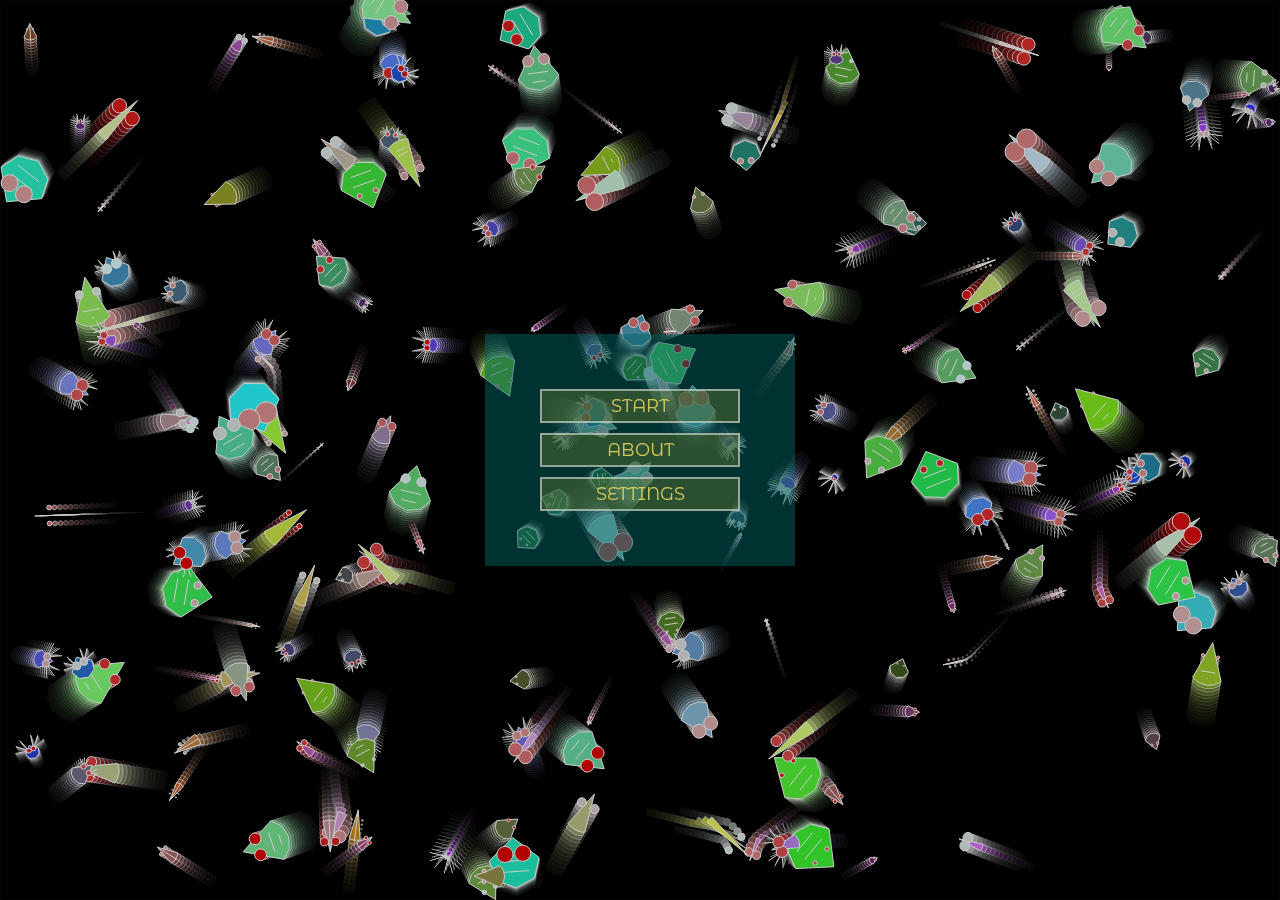
==== INDEX.html @ ce4e8c8e "added menu and settings" ====
<!DOCTYPE html>
<html lang="pl">

<head>
    <meta charset="utf-8">
    <meta name="viewport" content="width=device-width, user-scalable=no, initial-scale=1.0, maximum-scale=1.0, minimum-scale=1.0">
    <title>Rectangle World</title>
    <link rel="stylesheet" href="css/style.css">
    <link href="https://fonts.googleapis.com/css2?family=Montserrat+Alternates:wght@700&family=Press+Start+2P&display=swap" rel="stylesheet">
</head>

<body>
    <div id='mainMenuWrap'>
        <div class='infoBackground' id='mainMenu'>
            <a href="REC%20W.html"><button class='mainMenuButton'>START</button></a>
            <button class='mainMenuButton' id='menuAbout'>ABOUT</button>
            <button class='mainMenuButton' id='menuSettings'>SETTINGS</button>
        </div>
        <div class='infoBackground' id='about'>
            <h2>ABOUT</h2>
            <p>
                This project, called Rectangle World, is a simple evolution simulator. In this world lives two kinds of creatures: plants and bugs. Plants don't subject evolution, they are only the first link in the trophic chain. However, Bugs in their lives are doing couple thinks: born, looking for plants when hungry, eat plants, looking for mate when full, reproducing and die. Bugs have four features: speed, size, senses and aggression.<br>
                Being fast bug have obvious earnings but it is associated with shorter life and with greater energy loss when in move. Bigger bugs have advantage, because smaller bugs run away from bigger ones (when the difference is significant). Size is associated with greater energy cost of move and reproduce. When bug is big and fast its movement energy loss grows exponentially. Bug with sharp senses have bigger field of view, which helps to find treat and mate. However, better senses involves higher energy loss and oftener noticing a bigger bug, which forces fleeing. Aggression indicates how often bug is sharing food when eats one plant with another bug (there are space only for two bugs near one plant). If two bugs chose to share food, each get half of plant. If one critter chose not to share, this bug gets all the food and another one gets nothing. If two bugs chose not to share, no one gets any food. However, critters remember who didn't share with them and in future they are not so willing to share with this individual. The features of bug determine its appearance <br>
                To reproduce bugs have to find another critter, who also wants to mate and is representative of the same species. Children inherit features after their parents with some inaccuracy. With passing generation in this small world new species arise. <br>
            </p>
            <h2>KEYBOARD SHORTCUTS:</h2>
            <p class='center'>
                "m" - show/hide info bar <br>
                space bar - pause/unpause <br>
                forward arrow - speed up time <br>
                back arrow - slow down time
            </p>
            <button class='mainMenuButton' id='aboutBack'>BACK</button>
        </div>
        <div class='infoBackground' id='settings'>
            <h2>SETTINGS</h2>
            <h3>START GENES</h3>
            <div id=startGenesContainer>
                <div class='featureInputContainer'>
                    <p>speed (0.3-3)</p>
                    <input id='inputSpeed' type="number" min='0.3' max='3' step='0.1' value='1'>
                </div>
                <div class='featureInputContainer'>
                    <p>size (0.3-3)</p>
                    <input id='inputSize' type="number" min='0.3' max='3' step='0.1' value='1'>
                </div>
                <div class='featureInputContainer'>
                    <p>senses (0.3-3)</p>
                    <input id='inputSenses' type="number" min='0.3' max='3' step='0.1' value='1'>
                </div>
                <div class='featureInputContainer'>
                    <p>aggression (0-2)</p>
                    <input id='inputAggression' type="number" min='0' max='2' step='0.1' value='1'>
                </div>
            </div>
            <h3>DENSITY OF PLANTS</h3>
            <div class='selectionBar' id='selectionBarDensity'>
                <div class='leftTriangle'></div>
                <div class='rectangle  active'></div>
                <div class='rectangle active'></div>
                <div class='rectangle active'></div>
                <div class='rectangle active'></div>
                <div class='rectangle notActive'></div>
                <div class='rectangle notActive'></div>
                <div class='rectangle notActive'></div>
                <div class='rightTriangle'></div>
            </div>
            <h3>SPEED OD EVOLUTION</h3>
            <div class='selectionBar' id='selectionBarEvolSpeed'>
                <div class='leftTriangle'></div>
                <div class='rectangle active'></div>
                <div class='rectangle active'></div>
                <div class='rectangle active'></div>
                <div class='rectangle active'></div>
                <div class='rectangle notActive'></div>
                <div class='rectangle notActive'></div>
                <div class='rectangle notActive'></div>
                <div class='rightTriangle'></div>
            </div>
            <h3>ENDLESS EVOLUTION</h3>
            <button id='endlessEvolution'>NO</button>
            <button class='mainMenuButton' id='settingsBack'>BACK</button>
        </div>
    </div>
    <script src="js/VAR.js"></script>
    <script src="js/menu.js"></script>
    <script src='js/Plant.js'></script>
    <script src='js/Critter.js'></script>
    <script src='js/CritterStats.js'></script>
    <script src="js/Species.js"></script>
</body></html>
---- css/style.css ----
:root {
    --ziel: rgba(85, 107, 47, .5);
    --ziel2: rgba(85, 107, 47, .8);
    --nieb: rgba(0, 47, 107, .5);
    --buttonBorder: 2px solid rgba(255, 255, 255, .5);
    --napisy: rgba(255, 230, 100, .8);
    --infoBackground: rgba(0, 100, 100, .5);
}

* {
    margin: 0;
    padding: 0;
    box-sizing: border-box;
    font-size: 10px;
    font-family: 'Montserrat Alternates', sans-serif;
}

body {
    background-color: rgb(80, 80, 80);
    /*overflow-x: hidden;*/
}

p#auxiliary_line {
    position: absolute;
    top: 100vh;
    opacity: 0;
}

div#species {
    position: absolute;
    padding: 1rem;
    /*JS*/
}

div#species:hover {
    cursor: default;
}

div#species h1 {
    font-size: 1.8rem;
    line-height: 2rem;
    margin: .5rem;
}

div#species .speciesLabel {
    position: relative;
    display: inline-block;
    background-color: rgba(150, 150, 50, .5);
    border: 2px solid white;
    overflow: hidden;
    padding: .5rem;
    margin: .5rem;
    width: 240px;
}

.speciesLabel h3 {
    font-size: 1.6rem;
    text-decoration: underline;
    text-align: center;
    margin: .5rem;
    font-style: italic;
}

.speciesLabel h4 {
    font-size: 1.2rem;
    text-align: center;
    margin-bottom: 1.5rem;
    margin-top: 1.2rem;
}

.speciesLabel h4.Spopulation {
    margin-bottom: 0rem;
}

.speciesLabel h5 {
    font-size: 1.1rem;
    margin-left: 2rem;
}

.speciesLabel canvas {
    position: absolute;
    top: 6.5rem;
    right: 2rem;
}

canvas {
    position: absolute;
    z-index: 1;
}

canvas#quantityGraph {
    position: absolute;
    /*left: 25px;*/
    /*bottom: 5px;*/
    opacity: .8;
    border: 1px solid white;
}

div#mainMenuWrap {
    width: 100vw;
    height: 100vh;
    position: absolute;
    overflow: hidden;
    display: flex;
    justify-content: center;
    align-items: center;
    color: var(--napisy);
}

div.infoBackground {
    z-index: 3;
    background-color: var(--infoBackground);
    overflow: hidden;
    transition: all .5s ease;
}

div#mainMenuWrap div.infoBackground {
    position: absolute;
    padding: 5rem;
    display: flex;
    align-items: center;
    flex-direction: column;
    transition: all .8s ease
}

div#mainMenuWrap div.infoBackground p {
    font-size: 1.5rem;
    width: 60vw;
    margin-bottom: 1rem;
}

div#mainMenuWrap div.infoBackground p.center {
    text-align: center;
}

div#mainMenuWrap div.infoBackground h2 {
    font-size: 2.5rem;
    margin-bottom: 1rem;
    text-align: center;
}

div#mainMenuWrap div.infoBackground h3 {
    font-size: 1.8rem;
    text-align: center;
}

div#mainMenuWrap #about,
div#mainMenuWrap #settings {
    transform: translateY(-100vh);
    opacity: 0;
}

div#settings #startGenesContainer {
    display: flex;
    flex-direction: row;
}

div#settings #startGenesContainer .featureInputContainer {
    width: 14rem;
    padding: 8px;
    display: flex;
    flex-direction: column;
    align-items: center;
}

div#settings #startGenesContainer .featureInputContainer input {
    width: 6rem;
    text-align: center;
    font-size: 1.5rem;
    background-color: var(--nieb);
    color: var(--napisy);
}

div#settings #startGenesContainer .featureInputContainer p {
    text-align: center;
    margin-bottom: 5px;
}

div#settings .selectionBar {
    display: flex;
    flex-direction: row;
}

div#settings .rectangle {
    background-color: var(--napisy);
    margin: .5rem .2rem 1.5rem;
    height: 3rem;
    width: 1.5rem;
    opacity: .1;
}

div#settings .leftTriangle {
    margin: .5rem .2rem 1.5rem;
    width: 0;
    height: 0;
    border-top: 1.5rem solid transparent;
    border-right: 2rem solid var(--ziel2);
    border-bottom: 1.5rem solid transparent
}

div#settings .rightTriangle {
    margin: .5rem .2rem 1.5rem;
    width: 0;
    height: 0;
    border-top: 1.5rem solid transparent;
    border-left: 2rem solid var(--ziel2);
    border-bottom: 1.5rem solid transparent
}

div#settings .leftTriangle:hover,
div#settings .rightTriangle:hover {
    cursor: pointer;
}

div#settings .leftTriangle:hover {
    border-right: 2rem solid rgba(255, 255, 255, .7);
}

div#settings .rightTriangle:hover {
    border-left: 2rem solid rgba(255, 255, 255, .7);
}

div#settings .active {
    opacity: .8;
    border: 2px solid var(--ziel2);
}

div#settings button#endlessEvolution {
    font-size: 1.3rem;
    width: 5rem;
    padding: .5rem;
    margin: .5rem .2rem 1.5rem;

}

div#infoBar {
    position: absolute;
    top: 0;
    /*left: -260px;*/
    /*width: 260px;*/
    /*height: 100vh;*/
}

#buttons {
    position: absolute;
    left: 20px;
    top: 0;
    display: flex;
    z-index: 3;
}

#statsNames,
#stats {
    position: absolute;
    left: 20px;
    top: 2rem;
    z-index: 4;
    /*padding: 2rem;*/
    /*width: 240px;*/
    display: flex;
    flex-direction: column;
    align-items: flex-start;
}

#stats {
    display: flex;
    flex-direction: column;
    align-items: flex-end;
    z-index: 3;
    text-align: end;
}

p {
    /*font-size: 1.3rem;*/
    color: var(--napisy);
}

p:hover {
    cursor: default;
}

div.statsGroup {
    margin-top: .9rem;
}

p.invisible {
    opacity: 0;
}

button {
    font-size: 1.2rem;
    /*width: 90px;*/
    color: var(--napisy);
    background-color: var(--ziel);
    border: var(--buttonBorder);
}

button.animSpeed {
    /*width: 50px;*/
}

button.mainMenuButton {
    width: 20rem;
    font-size: 1.8rem;
    line-height: 3rem;
    margin: .5rem;
}

button:hover {
    cursor: pointer;
    background-color: var(--nieb);
    color: rgba(255, 255, 255, .5);
}

#showInfoBar {
    position: absolute;
    /*height: 100vh;*/
    width: 20px;
    z-index: 50;
    background-color: var(--ziel);
    border: var(--buttonBorder);
    display: flex;
    justify-content: center;
    align-items: center;
    flex-direction: column;
}

#showInfoBar .arrow {
    margin-top: 4px;
    position: relative;
    background-color: var(--napisy);
    width: 10px;
    height: 2px;
    transition: all .5s ease;
}

#showInfoBar .arrow#arrow1 {
    transform: rotate(45deg);
}

#showInfoBar .arrow#arrow2 {
    transform: rotate(-45deg);
}

input.toggler#sideToggler {
    position: absolute;
    width: 20px;
    height: 100vh;
    opacity: 0;
    left: 0;
    z-index: 100;
}

input.toggler#sideToggler:hover {
    cursor: pointer;
}

input.toggler#sideToggler:checked + #infoBar {
    transform: translateX(260px);
}

input.toggler#sideToggler:hover ~ #showInfoBar {
    background-color: var(--nieb);
}

input.toggler#sideToggler:checked ~ #showInfoBar .arrow#arrow1 {
    transform: rotate(-45deg);
}

input.toggler#sideToggler:checked ~ #showInfoBar .arrow#arrow2 {
    transform: rotate(45deg);
}


/*@media (max-width:800px) {

    #infoBar {
        width: 170px;
    }

    #statsNames,
    #stats {
        width: 150px;
        padding: .5rem;
    }

    p {
        font-size: 1rem;
    }

    button {
        width: 45px;
        font-size: 1rem;
    }

    button.animSpeed {
        width: 35px;
    }

    canvas#quantityGraph {
        left: 21px;
        bottom: 1px;
    }
}

/*wykomentowane fragmenty są ustawiane w js*/
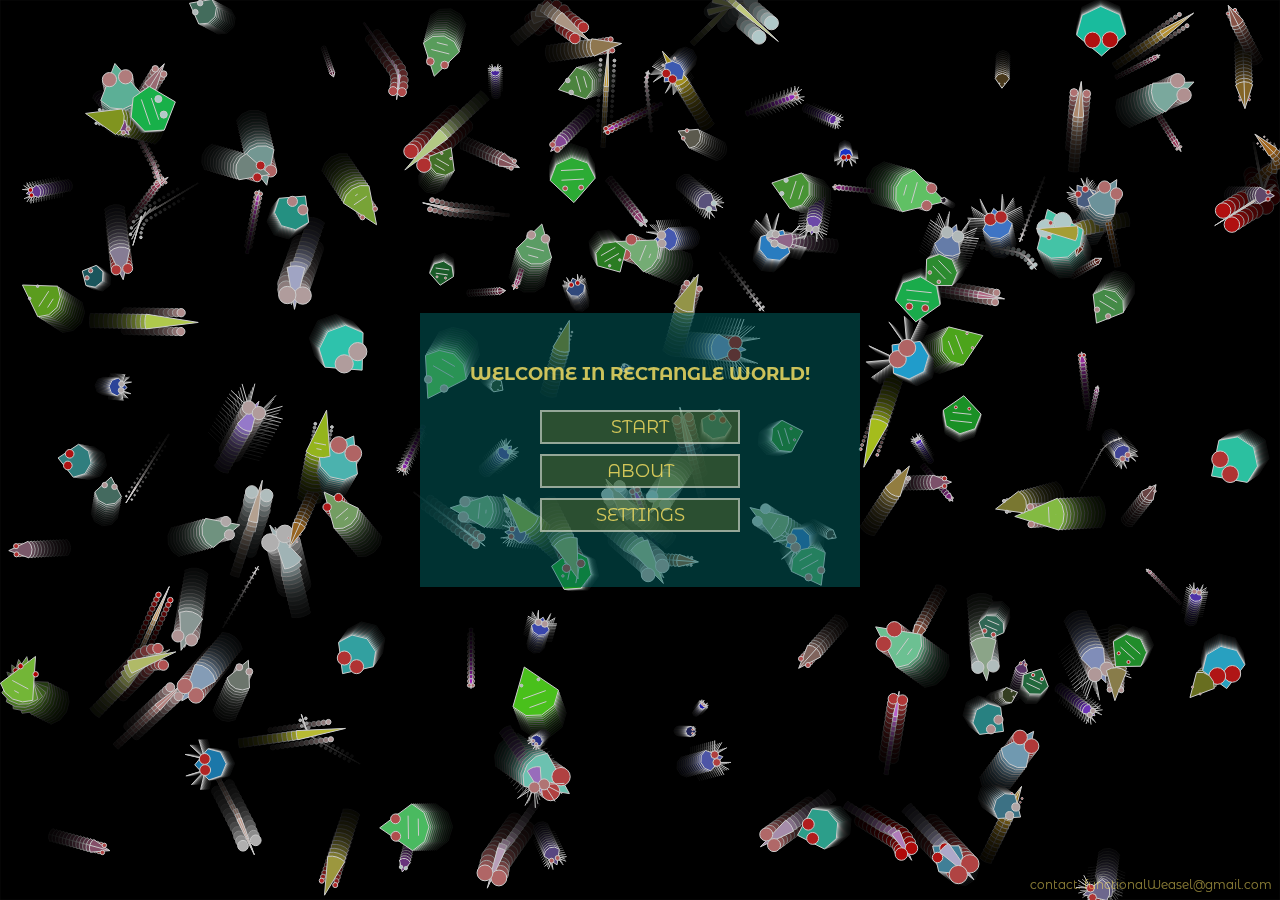
==== commit 1f503808: "added media queries, correction about page, added contact" ====
--- a/INDEX.html
+++ b/INDEX.html
@@ -12,6 +12,7 @@
 <body>
     <div id='mainMenuWrap'>
         <div class='infoBackground' id='mainMenu'>
+            <h3>WELCOME IN RECTANGLE WORLD!</h3>
             <a href="REC%20W.html"><button class='mainMenuButton'>START</button></a>
             <button class='mainMenuButton' id='menuAbout'>ABOUT</button>
             <button class='mainMenuButton' id='menuSettings'>SETTINGS</button>
@@ -19,9 +20,9 @@
         <div class='infoBackground' id='about'>
             <h2>ABOUT</h2>
             <p>
-                This project, called Rectangle World, is a simple evolution simulator. In this world lives two kinds of creatures: plants and bugs. Plants don't subject evolution, they are only the first link in the trophic chain. However, Bugs in their lives are doing couple thinks: born, looking for plants when hungry, eat plants, looking for mate when full, reproducing and die. Bugs have four features: speed, size, senses and aggression.<br>
-                Being fast bug have obvious earnings but it is associated with shorter life and with greater energy loss when in move. Bigger bugs have advantage, because smaller bugs run away from bigger ones (when the difference is significant). Size is associated with greater energy cost of move and reproduce. When bug is big and fast its movement energy loss grows exponentially. Bug with sharp senses have bigger field of view, which helps to find treat and mate. However, better senses involves higher energy loss and oftener noticing a bigger bug, which forces fleeing. Aggression indicates how often bug is sharing food when eats one plant with another bug (there are space only for two bugs near one plant). If two bugs chose to share food, each get half of plant. If one critter chose not to share, this bug gets all the food and another one gets nothing. If two bugs chose not to share, no one gets any food. However, critters remember who didn't share with them and in future they are not so willing to share with this individual. The features of bug determine its appearance <br>
-                To reproduce bugs have to find another critter, who also wants to mate and is representative of the same species. Children inherit features after their parents with some inaccuracy. With passing generation in this small world new species arise. <br>
+                This project, called Rectangle World, is a simple evolution simulator. In this world lives two kinds of creatures: plants and bugs. Plants don't subject evolution, they are only the first link in the trophic chain. Bugs are more interesting, they have two purposes: eat when hungry, mate when full. Bugs have four features (inherited from their parents): speed, size, senses and aggression.<br>
+                Being fast bug have obvious earnings but it is associated with shorter life and greater energy loss when in move. Bigger bugs have advantage, because smaller bugs run away from bigger ones (when the difference is significant). Size is associated with greater energy cost of move and reproduce. When a bug is big and fast its movement energy loss grows exponentially. Bug with sharp senses have bigger field of view, which helps to find treat or lover. However, better senses involve higher energy loss and oftener noticing a bigger bug, which forces fleeing. Aggression indicates how often a bug is sharing food when eating with another bug (there are space only for two bugs near one plant). If two bugs chose to share food, each get half of the plant. If one critter chose not to share, this bug gets all the food and another one gets nothing. If two bugs chose not to share, no one gets any food. However, critters remember who didn't share with them and in future they are not so willing to share with this individual. The features of a bug determine its appearance <br>
+                To reproduce bugs have to find another critter, who also wants to mate and is representative of the same species. Children inherit features after their parents with some inaccuracy. With passing generation in this small world new species arises. <br>
             </p>
             <h2>KEYBOARD SHORTCUTS:</h2>
             <p class='center'>
@@ -81,6 +82,7 @@
             <button id='endlessEvolution'>NO</button>
             <button class='mainMenuButton' id='settingsBack'>BACK</button>
         </div>
+        <p class='footer'>contact: functionalWeasel@gmail.com</p>
     </div>
     <script src="js/VAR.js"></script>
     <script src="js/menu.js"></script>
@@ -88,4 +90,6 @@
     <script src='js/Critter.js'></script>
     <script src='js/CritterStats.js'></script>
     <script src="js/Species.js"></script>
-</body></html>
+</body>
+
+</html>
--- a/css/style.css
+++ b/css/style.css
@@ -12,7 +12,9 @@
     padding: 0;
     box-sizing: border-box;
     font-size: 10px;
-    font-family: 'Montserrat Alternates', sans-serif;
+    font-family:
+        'Montserrat Alternates',
+        sans-serif;
 }
 
 body {
@@ -28,7 +30,7 @@
 
 div#species {
     position: absolute;
-    padding: 1rem;
+    padding: .5rem;
     /*JS*/
 }
 
@@ -37,8 +39,8 @@
 }
 
 div#species h1 {
-    font-size: 1.8rem;
-    line-height: 2rem;
+    font-size: 1.5rem;
+    line-height: 1.7rem;
     margin: .5rem;
 }
 
@@ -48,24 +50,32 @@
     background-color: rgba(150, 150, 50, .5);
     border: 2px solid white;
     overflow: hidden;
-    padding: .5rem;
-    margin: .5rem;
-    width: 240px;
+    padding: .4rem;
+    /*.5*/
+    margin: .4rem;
+    /*.5*/
+    width: 220px;
+    /*240*/
 }
 
 .speciesLabel h3 {
-    font-size: 1.6rem;
+    font-size: 1.4rem;
+    /*1.6*/
     text-decoration: underline;
     text-align: center;
-    margin: .5rem;
+    margin: .4rem;
+    /*.5*/
     font-style: italic;
 }
 
 .speciesLabel h4 {
-    font-size: 1.2rem;
+    font-size: 1.1rem;
+    /*1.2*/
     text-align: center;
-    margin-bottom: 1.5rem;
-    margin-top: 1.2rem;
+    margin-bottom: 1rem;
+    /*1.5*/
+    margin-top: 1rem;
+    /*1.2*/
 }
 
 .speciesLabel h4.Spopulation {
@@ -73,14 +83,18 @@
 }
 
 .speciesLabel h5 {
-    font-size: 1.1rem;
-    margin-left: 2rem;
+    font-size: 1rem;
+    /*1.1*/
+    line-height: 1.2rem;
+    margin-left: 1.8rem;
+    /*2*/
 }
 
 .speciesLabel canvas {
     position: absolute;
-    top: 6.5rem;
-    right: 2rem;
+    top: 5.8rem;
+    right: 1.8rem;
+    /*2*/
 }
 
 canvas {
@@ -94,17 +108,6 @@
     /*bottom: 5px;*/
     opacity: .8;
     border: 1px solid white;
-}
-
-div#mainMenuWrap {
-    width: 100vw;
-    height: 100vh;
-    position: absolute;
-    overflow: hidden;
-    display: flex;
-    justify-content: center;
-    align-items: center;
-    color: var(--napisy);
 }
 
 div.infoBackground {
@@ -114,6 +117,20 @@
     transition: all .5s ease;
 }
 
+
+/*MAIN MENU START*/
+
+div#mainMenuWrap {
+    width: 100vw;
+    height: 100vh;
+    position: absolute;
+    overflow: hidden;
+    display: flex;
+    justify-content: center;
+    align-items: center;
+    color: var(--napisy);
+}
+
 div#mainMenuWrap div.infoBackground {
     position: absolute;
     padding: 5rem;
@@ -127,10 +144,12 @@
     font-size: 1.5rem;
     width: 60vw;
     margin-bottom: 1rem;
+    text-align: justify;
 }
 
 div#mainMenuWrap div.infoBackground p.center {
     text-align: center;
+    width: auto;
 }
 
 div#mainMenuWrap div.infoBackground h2 {
@@ -144,10 +163,20 @@
     text-align: center;
 }
 
+div#mainMenuWrap div.infoBackground#mainMenu h3 {
+    margin-bottom: 2rem;
+}
+
+
+div#mainMenuWrap #about {
+    z-index: 3;
+}
+
 div#mainMenuWrap #about,
 div#mainMenuWrap #settings {
     transform: translateY(-100vh);
     opacity: 0;
+    z-index: 2;
 }
 
 div#settings #startGenesContainer {
@@ -230,8 +259,19 @@
     width: 5rem;
     padding: .5rem;
     margin: .5rem .2rem 1.5rem;
-
-}
+}
+
+p.footer {
+    position: fixed;
+    font-size: 1.4rem;
+    bottom: 1rem;
+    right: 1rem;
+    z-index: 10;
+    opacity: .7;
+}
+
+/*MAIN MENU END*/
+
 
 div#infoBar {
     position: absolute;
@@ -268,6 +308,13 @@
     align-items: flex-end;
     z-index: 3;
     text-align: end;
+}
+
+#startSettingsInfo {
+    position: absolute;
+    color: black;
+    display: block;
+    /*top, font-size, left, width, left, text-align, padding-rightt:JS*/
 }
 
 p {
@@ -345,7 +392,7 @@
 input.toggler#sideToggler {
     position: absolute;
     width: 20px;
-    height: 100vh;
+    /*height: 100vh;*/
     opacity: 0;
     left: 0;
     z-index: 100;
@@ -372,35 +419,212 @@
 }
 
 
-/*@media (max-width:800px) {
-
-    #infoBar {
-        width: 170px;
-    }
-
-    #statsNames,
-    #stats {
-        width: 150px;
-        padding: .5rem;
-    }
-
-    p {
+@media(max-width: 1300px) {
+
+    div#mainMenuWrap div.infoBackground#about p {
+        font-size: 1.3rem;
+        width: 70vw;
+        margin-bottom: .8rem;
+    }
+
+    div#mainMenuWrap div.infoBackground#about h2 {
+        font-size: 2rem;
+        margin-bottom: .7rem;
+    }
+
+    button.mainMenuButton#aboutBack {
+        width: 12rem;
+        font-size: 1.6rem;
+        line-height: 2.5rem;
+    }
+
+
+    p.footer {
+        font-size: 1.2rem;
+        bottom: .8rem;
+        right: .8rem;
+    }
+}
+
+
+@media (max-width:700px),
+(max-height:600px) {
+
+    /*SPECIES LABELS START*/
+
+    div#species h1 {
+        font-size: 1.2rem;
+        line-height: 1.4rem;
+        margin: .35rem;
+    }
+
+    div#species .speciesLabel {
+        border: 1px solid white;
+        padding: .2rem;
+        margin: .2rem;
+        width: 180px;
+    }
+
+    .speciesLabel h3 {
+        font-size: 1.1rem;
+        margin: .2rem;
+    }
+
+    .speciesLabel h4 {
+        font-size: .9rem;
+        margin-bottom: .8rem;
+        margin-top: .5rem;
+    }
+
+    .speciesLabel h5 {
+        font-size: .8rem;
+        line-height: 1.1rem;
+        margin-left: 1.2rem;
+    }
+
+    .speciesLabel canvas {
+        top: 3.6rem;
+        right: 1.2rem;
+    }
+
+    /*SPECIES LABELS END*/
+
+    /*MAIN MENU START*/
+
+    div#mainMenuWrap div.infoBackground#about,
+    div#mainMenuWrap div.infoBackground#settings {
+        padding: 1.5rem;
+    }
+
+    button.mainMenuButton {
+        width: 18rem;
+        font-size: 1.6rem;
+        line-height: 2.8rem;
+        margin: .4rem;
+    }
+
+    div#mainMenuWrap div.infoBackground#about p {
+        font-size: 1.1rem;
+        width: 80vw;
+        margin-bottom: .5rem;
+    }
+
+    div#mainMenuWrap div.infoBackground#about h2 {
+        font-size: 1.8rem;
+        margin-bottom: .5rem;
+    }
+
+    button.mainMenuButton#aboutBack {
+        width: 10rem;
+        font-size: 1.5rem;
+        line-height: 2.2rem;
+    }
+
+    div#mainMenuWrap div.infoBackground p {
+        font-size: 1.1rem;
+    }
+
+    div#mainMenuWrap div.infoBackground h2 {
+        font-size: 1.8rem;
+        margin-bottom: .7rem;
+    }
+
+    div#mainMenuWrap div.infoBackground h3 {
+        font-size: 1.3rem;
+    }
+
+    button.mainMenuButton#settingsBack {
+        width: 10rem;
+        font-size: 1.5rem;
+        line-height: 2.2rem;
+    }
+
+    div#settings button#endlessEvolution {
+        font-size: 1.1rem;
+        width: 4.5rem;
+        padding: .3rem;
+        margin: .3rem .1rem 1.2rem;
+    }
+
+    div#settings .rectangle {
+        margin: .3rem .2rem 1rem;
+        height: 2.6rem;
+        width: 1.3rem;
+    }
+
+    div#settings .leftTriangle {
+        margin: .3rem .2rem 1rem;
+        border-top: 1.3rem solid transparent;
+        border-right: 1.7rem solid var(--ziel2);
+        border-bottom: 1.3rem solid transparent
+    }
+
+    div#settings .rightTriangle {
+        margin: .3rem .2rem 1rem;
+        border-top: 1.3rem solid transparent;
+        border-left: 1.7rem solid var(--ziel2);
+        border-bottom: 1.3rem solid transparent
+    }
+
+    div#settings .leftTriangle:hover {
+        border-right: 1.7rem solid rgba(255, 255, 255, .7);
+    }
+
+    div#settings .rightTriangle:hover {
+        border-left: 1.7rem solid rgba(255, 255, 255, .7);
+    }
+
+    div#settings #startGenesContainer .featureInputContainer input {
+        width: 4rem;
+        font-size: 1.2rem;
+    }
+
+    div#settings #startGenesContainer .featureInputContainer {
+        width: 10rem;
+        padding: 5px;
+    }
+
+    p.footer {
         font-size: 1rem;
-    }
-
-    button {
-        width: 45px;
-        font-size: 1rem;
-    }
-
-    button.animSpeed {
-        width: 35px;
-    }
-
-    canvas#quantityGraph {
-        left: 21px;
-        bottom: 1px;
-    }
-}
+        bottom: .7rem;
+        right: .7rem;
+    }
+}
+
+@media (max-width:600px),
+(max-height:420px) {
+
+    div#mainMenuWrap div.infoBackground#about p {
+        font-size: .9rem;
+        width: 95vw;
+        margin-bottom: .3rem;
+    }
+
+    div#mainMenuWrap div.infoBackground#about h2 {
+        font-size: 1.3rem;
+        margin-bottom: .3rem;
+    }
+
+    button.mainMenuButton#aboutBack {
+        width: 8rem;
+        font-size: 1.3rem;
+        line-height: 2rem;
+    }
+}
+
+@media (max-width:400px) {
+    div#settings #startGenesContainer {
+        display: flex;
+        flex-direction: column;
+    }
+}
+
+
+
+/*
+
+
+*/
 
 /*wykomentowane fragmenty są ustawiane w js*/
+/*poprawic responsywność w about*/
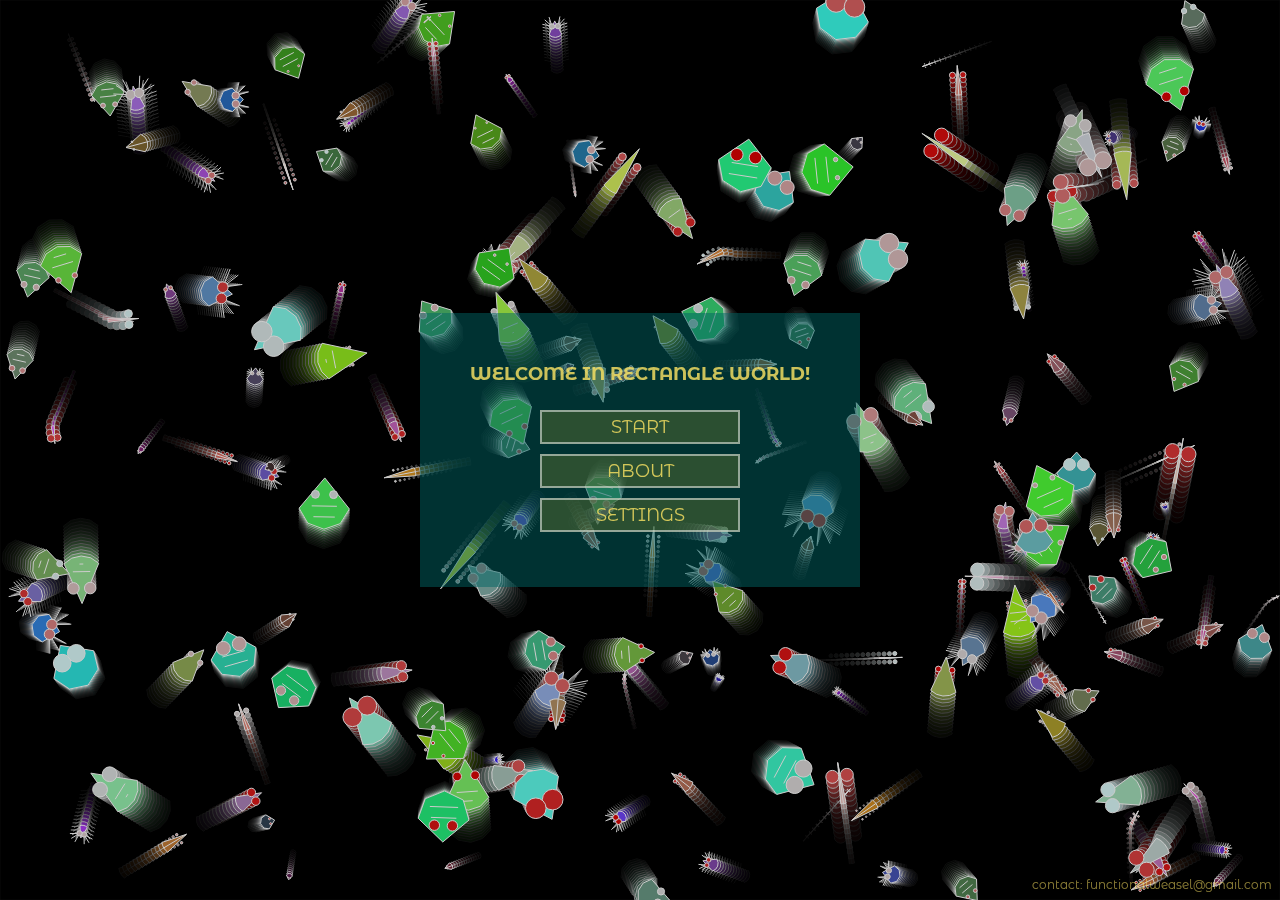
==== commit e06e4987: "added favicon, minor adjustments" ====
--- a/INDEX.html
+++ b/INDEX.html
@@ -3,10 +3,16 @@
 
 <head>
     <meta charset="utf-8">
-    <meta name="viewport" content="width=device-width, user-scalable=no, initial-scale=1.0, maximum-scale=1.0, minimum-scale=1.0">
     <title>Rectangle World</title>
+    <meta name="viewport" content="width=device-width, initial-scale=1.0">
+    <!--, user-scalable=no, maximum-scale=1.0, minimum-scale=1.0-->
     <link rel="stylesheet" href="css/style.css">
     <link href="https://fonts.googleapis.com/css2?family=Montserrat+Alternates:wght@700&family=Press+Start+2P&display=swap" rel="stylesheet">
+    <meta name="description" content="evolution simulator">
+    <meta name="keywords" content="evolution , simulator, rectangle , world , ewolucja , symulacja , prostokąt , świat ">
+    <meta http-equiv="X-UA-Compatible" content="IE=edge,chrome=1" />
+    <link rel="icon" href="favicon.ico">
+    <link rel="shortcut icon" href="favicon.ico" type="image/x-icon">
 </head>
 
 <body>
@@ -82,7 +88,7 @@
             <button id='endlessEvolution'>NO</button>
             <button class='mainMenuButton' id='settingsBack'>BACK</button>
         </div>
-        <p class='footer'>contact: functionalWeasel@gmail.com</p>
+        <p class='footer'>contact: functionalweasel@gmail.com</p>
     </div>
     <script src="js/VAR.js"></script>
     <script src="js/menu.js"></script>
@@ -93,3 +99,7 @@
 </body>
 
 </html>
+<!--
+issues:
+-sometimes the species labels show wrong population, don't know why
+-->
--- a/css/style.css
+++ b/css/style.css
@@ -19,7 +19,6 @@
 
 body {
     background-color: rgb(80, 80, 80);
-    /*overflow-x: hidden;*/
 }
 
 p#auxiliary_line {
@@ -28,6 +27,29 @@
     opacity: 0;
 }
 
+
+canvas {
+    position: absolute;
+    z-index: 1;
+}
+
+div.infoBackground {
+    z-index: 3;
+    background-color: var(--infoBackground);
+    overflow: hidden;
+    transition: all .5s ease;
+}
+
+p.footer {
+    position: fixed;
+    font-size: 1.4rem;
+    bottom: 1rem;
+    right: 1rem;
+    z-index: 10;
+    opacity: .7;
+}
+
+/*SPECIES SECTION START*/
 div#species {
     position: absolute;
     padding: .5rem;
@@ -51,31 +73,23 @@
     border: 2px solid white;
     overflow: hidden;
     padding: .4rem;
-    /*.5*/
     margin: .4rem;
-    /*.5*/
     width: 220px;
-    /*240*/
 }
 
 .speciesLabel h3 {
     font-size: 1.4rem;
-    /*1.6*/
     text-decoration: underline;
     text-align: center;
     margin: .4rem;
-    /*.5*/
     font-style: italic;
 }
 
 .speciesLabel h4 {
     font-size: 1.1rem;
-    /*1.2*/
     text-align: center;
     margin-bottom: 1rem;
-    /*1.5*/
     margin-top: 1rem;
-    /*1.2*/
 }
 
 .speciesLabel h4.Spopulation {
@@ -84,39 +98,17 @@
 
 .speciesLabel h5 {
     font-size: 1rem;
-    /*1.1*/
     line-height: 1.2rem;
     margin-left: 1.8rem;
-    /*2*/
 }
 
 .speciesLabel canvas {
     position: absolute;
     top: 5.8rem;
     right: 1.8rem;
-    /*2*/
-}
-
-canvas {
-    position: absolute;
-    z-index: 1;
-}
-
-canvas#quantityGraph {
-    position: absolute;
-    /*left: 25px;*/
-    /*bottom: 5px;*/
-    opacity: .8;
-    border: 1px solid white;
-}
-
-div.infoBackground {
-    z-index: 3;
-    background-color: var(--infoBackground);
-    overflow: hidden;
-    transition: all .5s ease;
-}
-
+}
+
+/*SPECIES SECTION END*/
 
 /*MAIN MENU START*/
 
@@ -261,17 +253,9 @@
     margin: .5rem .2rem 1.5rem;
 }
 
-p.footer {
-    position: fixed;
-    font-size: 1.4rem;
-    bottom: 1rem;
-    right: 1rem;
-    z-index: 10;
-    opacity: .7;
-}
-
 /*MAIN MENU END*/
 
+/*INFO BAR STATS START*/
 
 div#infoBar {
     position: absolute;
@@ -279,14 +263,6 @@
     /*left: -260px;*/
     /*width: 260px;*/
     /*height: 100vh;*/
-}
-
-#buttons {
-    position: absolute;
-    left: 20px;
-    top: 0;
-    display: flex;
-    z-index: 3;
 }
 
 #statsNames,
@@ -332,6 +308,22 @@
 
 p.invisible {
     opacity: 0;
+}
+
+canvas#quantityGraph {
+    position: absolute;
+    /*left: 25px;*/
+    /*bottom: 5px;*/
+    opacity: .8;
+    border: 1px solid white;
+}
+
+#buttons {
+    position: absolute;
+    left: 20px;
+    top: 0;
+    display: flex;
+    z-index: 3;
 }
 
 button {
@@ -344,13 +336,6 @@
 
 button.animSpeed {
     /*width: 50px;*/
-}
-
-button.mainMenuButton {
-    width: 20rem;
-    font-size: 1.8rem;
-    line-height: 3rem;
-    margin: .5rem;
 }
 
 button:hover {
@@ -418,6 +403,15 @@
     transform: rotate(45deg);
 }
 
+/*INFO BAR STATS END*/
+
+button.mainMenuButton {
+    width: 20rem;
+    font-size: 1.8rem;
+    line-height: 3rem;
+    margin: .5rem;
+}
+
 
 @media(max-width: 1300px) {
 
@@ -450,7 +444,7 @@
 @media (max-width:700px),
 (max-height:600px) {
 
-    /*SPECIES LABELS START*/
+    /*SPECIES SECTION START*/
 
     div#species h1 {
         font-size: 1.2rem;
@@ -487,7 +481,7 @@
         right: 1.2rem;
     }
 
-    /*SPECIES LABELS END*/
+    /*SPECIES SECTION END*/
 
     /*MAIN MENU START*/
 
@@ -584,6 +578,8 @@
         padding: 5px;
     }
 
+    /*MAIN MENU END*/
+
     p.footer {
         font-size: 1rem;
         bottom: .7rem;
@@ -619,12 +615,4 @@
     }
 }
 
-
-
-/*
-
-
-*/
-
-/*wykomentowane fragmenty są ustawiane w js*/
-/*poprawic responsywność w about*/
+/*commented fragments are set in js*/
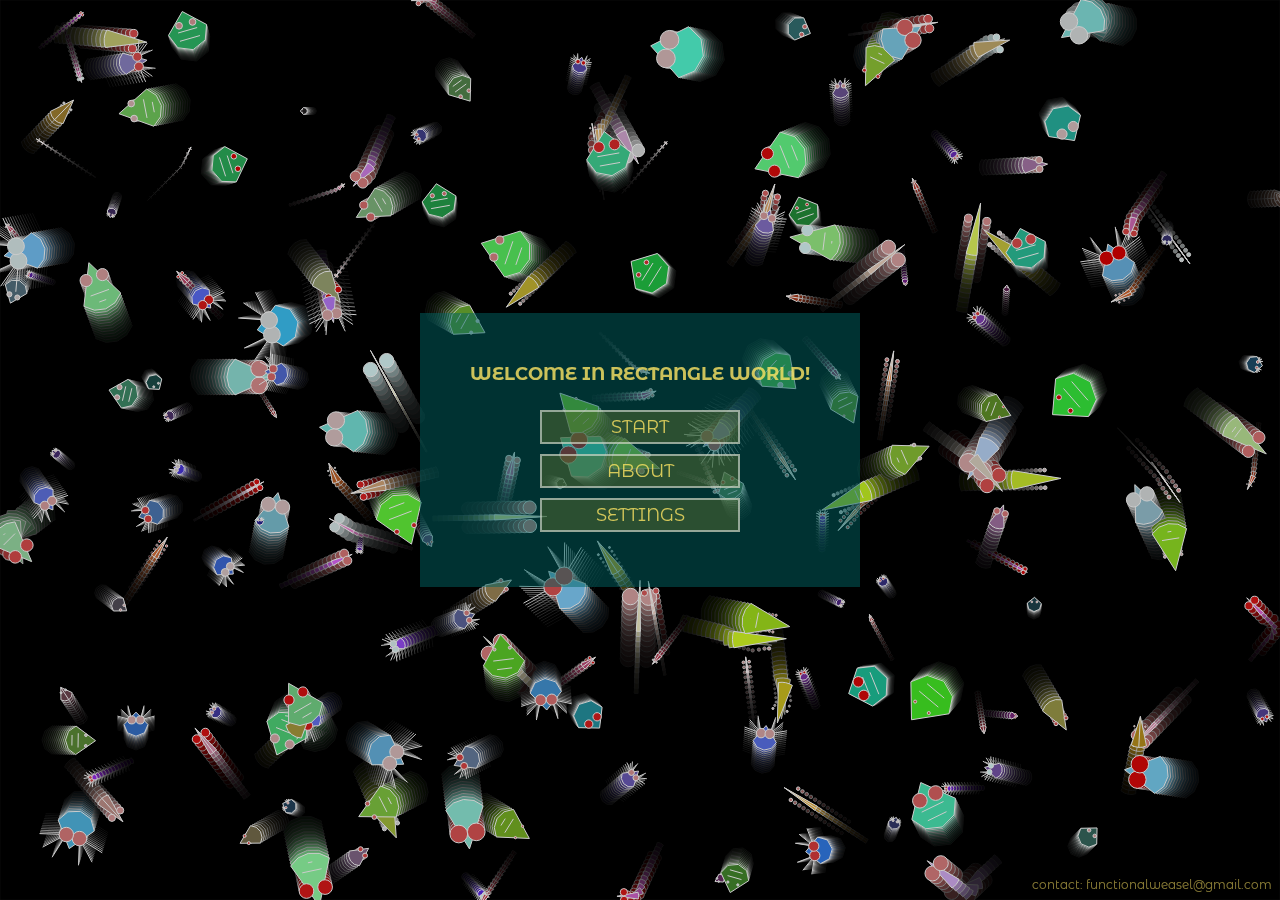
==== commit 458658e6: "change file name from "REC W" to "simulation"" ====
--- a/INDEX.html
+++ b/INDEX.html
@@ -19,7 +19,7 @@
     <div id='mainMenuWrap'>
         <div class='infoBackground' id='mainMenu'>
             <h3>WELCOME IN RECTANGLE WORLD!</h3>
-            <a href="REC%20W.html"><button class='mainMenuButton'>START</button></a>
+            <a href="simulation.html"><button class='mainMenuButton'>START</button></a>
             <button class='mainMenuButton' id='menuAbout'>ABOUT</button>
             <button class='mainMenuButton' id='menuSettings'>SETTINGS</button>
         </div>
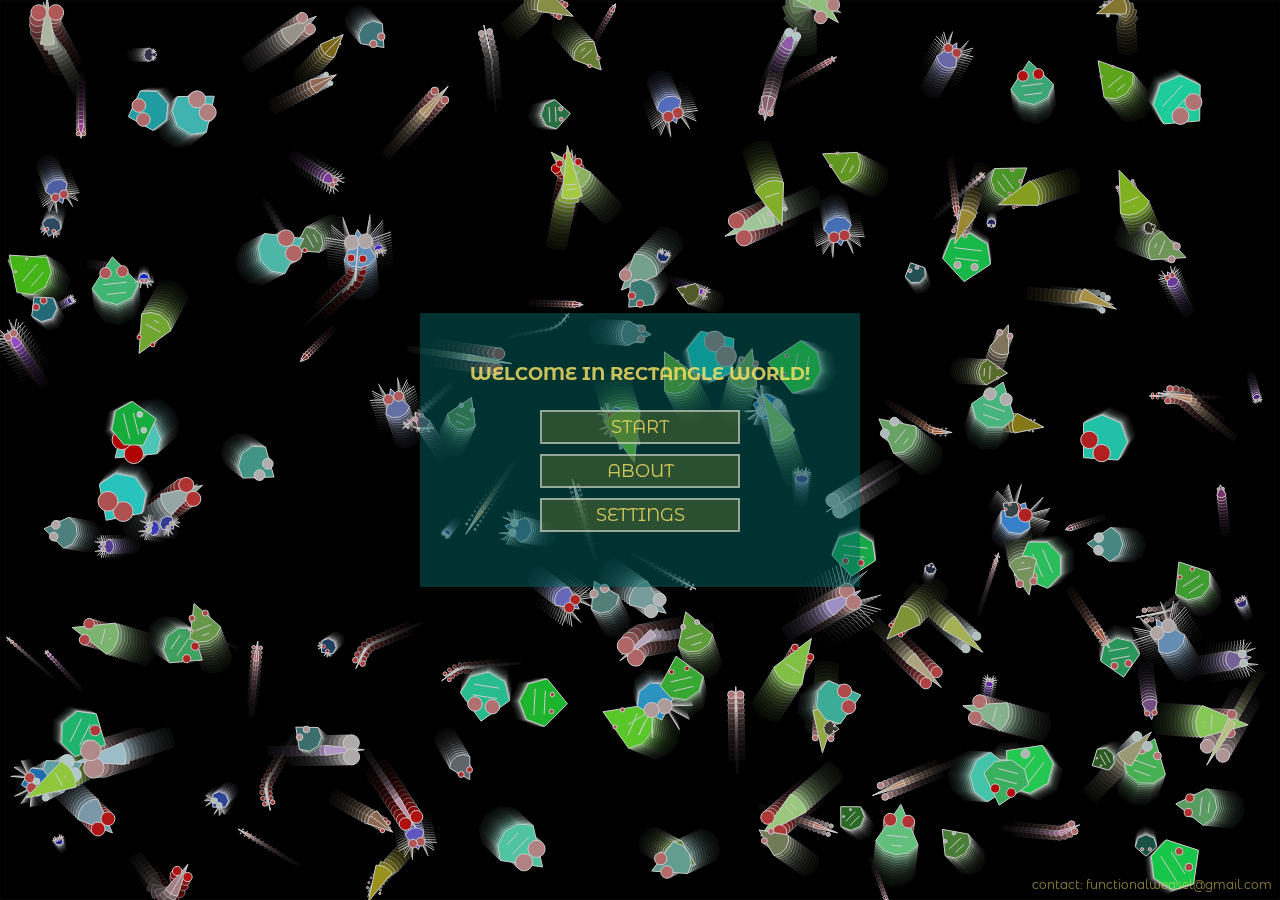
==== commit 6491086a: "change lang to en" ====
--- a/INDEX.html
+++ b/INDEX.html
@@ -1,5 +1,5 @@
 <!DOCTYPE html>
-<html lang="pl">
+<html lang="en">
 
 <head>
     <meta charset="utf-8">
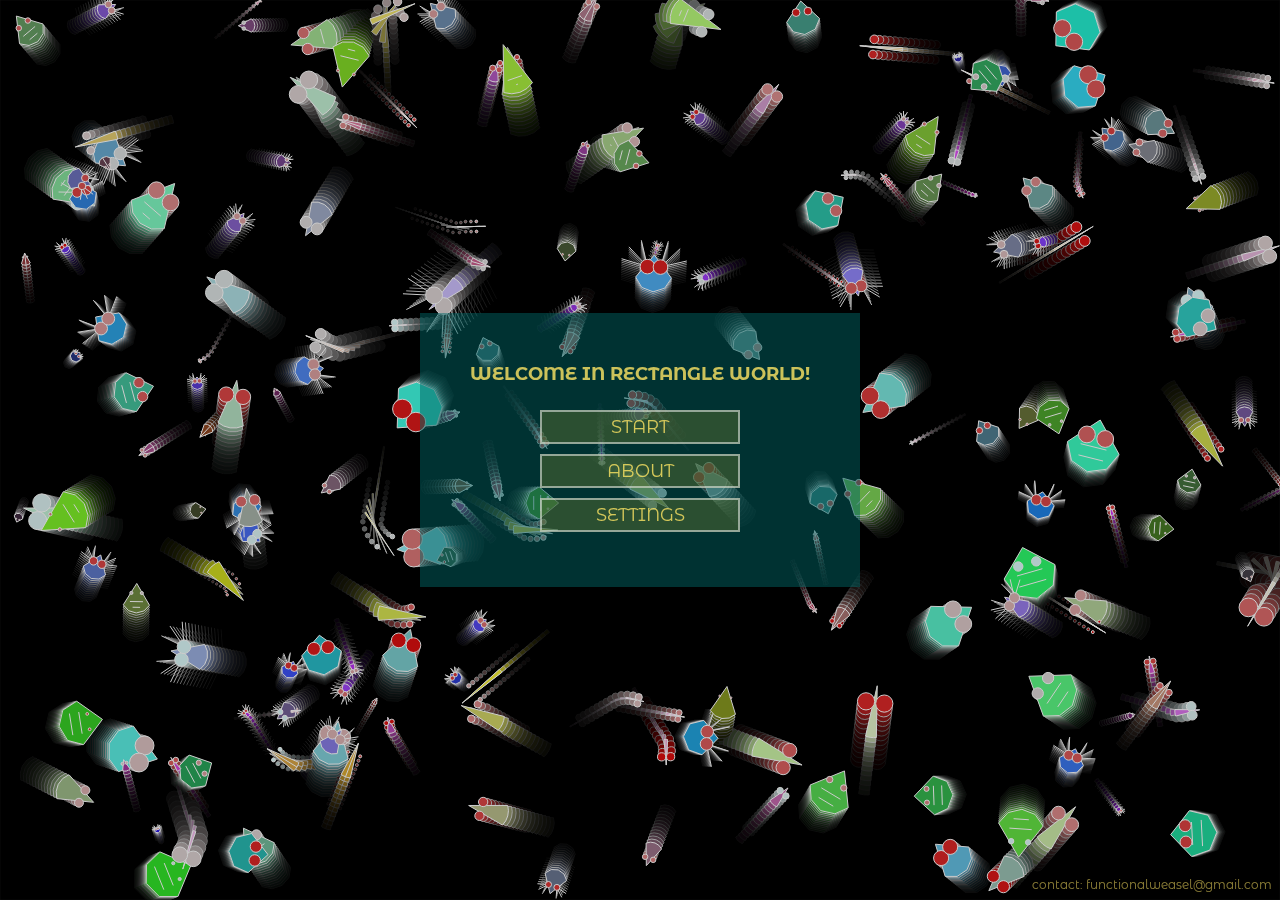
==== commit 99b8b19e: "remove unnecessary comments" ====
--- a/INDEX.html
+++ b/INDEX.html
@@ -5,7 +5,7 @@
     <meta charset="utf-8">
     <title>Rectangle World</title>
     <meta name="viewport" content="width=device-width, initial-scale=1.0">
-    <!--, user-scalable=no, maximum-scale=1.0, minimum-scale=1.0-->
+    <!-- , user-scalable=no, maximum-scale=1.0, minimum-scale=1.0 -->
     <link rel="stylesheet" href="css/style.css">
     <link href="https://fonts.googleapis.com/css2?family=Montserrat+Alternates:wght@700&family=Press+Start+2P&display=swap" rel="stylesheet">
     <meta name="description" content="evolution simulator">
@@ -99,7 +99,3 @@
 </body>
 
 </html>
-<!--
-issues:
--sometimes the species labels show wrong population, don't know why
--->
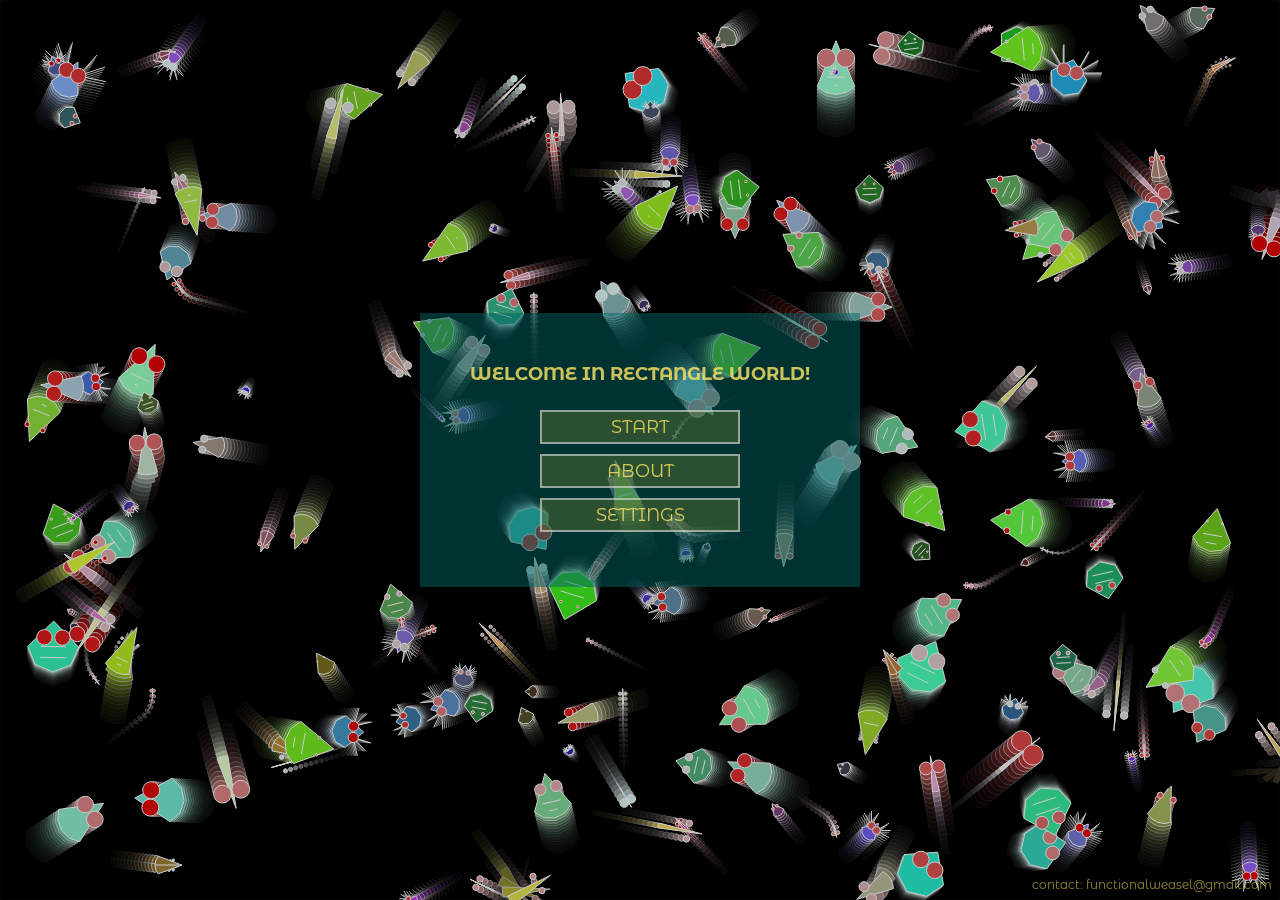
==== commit 24bc0e91: "docs: update description" ====
--- a/INDEX.html
+++ b/INDEX.html
@@ -26,9 +26,11 @@
         <div class='infoBackground' id='about'>
             <h2>ABOUT</h2>
             <p>
-                This project, called Rectangle World, is a simple evolution simulator. In this world lives two kinds of creatures: plants and bugs. Plants don't subject evolution, they are only the first link in the trophic chain. Bugs are more interesting, they have two purposes: eat when hungry, mate when full. Bugs have four features (inherited from their parents): speed, size, senses and aggression.<br>
-                Being fast bug have obvious earnings but it is associated with shorter life and greater energy loss when in move. Bigger bugs have advantage, because smaller bugs run away from bigger ones (when the difference is significant). Size is associated with greater energy cost of move and reproduce. When a bug is big and fast its movement energy loss grows exponentially. Bug with sharp senses have bigger field of view, which helps to find treat or lover. However, better senses involve higher energy loss and oftener noticing a bigger bug, which forces fleeing. Aggression indicates how often a bug is sharing food when eating with another bug (there are space only for two bugs near one plant). If two bugs chose to share food, each get half of the plant. If one critter chose not to share, this bug gets all the food and another one gets nothing. If two bugs chose not to share, no one gets any food. However, critters remember who didn't share with them and in future they are not so willing to share with this individual. The features of a bug determine its appearance <br>
-                To reproduce bugs have to find another critter, who also wants to mate and is representative of the same species. Children inherit features after their parents with some inaccuracy. With passing generation in this small world new species arises. <br>
+                &nbsp;&nbsp;This project, called Rectangle World, is a simple evolution simulator. In this world live two kinds of creatures: plants and bugs. Plants aren't subject to evolution, they are only the first link in the trophic chain. Bugs are more interesting, they have two purposes: eat when hungry, and mate when full. Bugs have four features (inherited from their parents): speed, size, senses, and aggression.<br>
+                &nbsp;&nbsp;Being a fast bug has obvious earnings but it is associated with shorter life and greater energy loss when in move. Bigger bugs have an advantage because smaller bugs run away from bigger ones (when the difference is significant). Size is associated with a greater energy cost of moving and reproducing. When a bug is big and fast its movement energy loss grows exponentially. Bug with sharp senses has a bigger field of view, which helps to find a treat or lover. However, better senses involve higher energy loss and more often notice a bigger bug, which forces fleeing. Aggression indicates how often a bug shares food when eating with another bug (there is space only for two bugs near one plant). If two bugs choose to share food, each gets half of the plant. If one critter chooses not to share, this bug gets all the food and another one gets nothing. If two bugs choose not to share, no one gets any food. However, critters remember who didn't share with them and in the future, they are not so willing to share with this individual. The features of a bug determine its appearance.<br>
+                &nbsp;&nbsp;To reproduce, bugs have to find another critter, who also wants to mate and is representative of the same species. Children inherit features after their parents with some inaccuracy. With passing generations in this small world new species arise.<br>
+                Some parameters of the world can be set in the settings.<br>
+                In this project was used: vanilla JS (with object oriented programming), HTML, CSS, canvas.<br>
             </p>
             <h2>KEYBOARD SHORTCUTS:</h2>
             <p class='center'>
